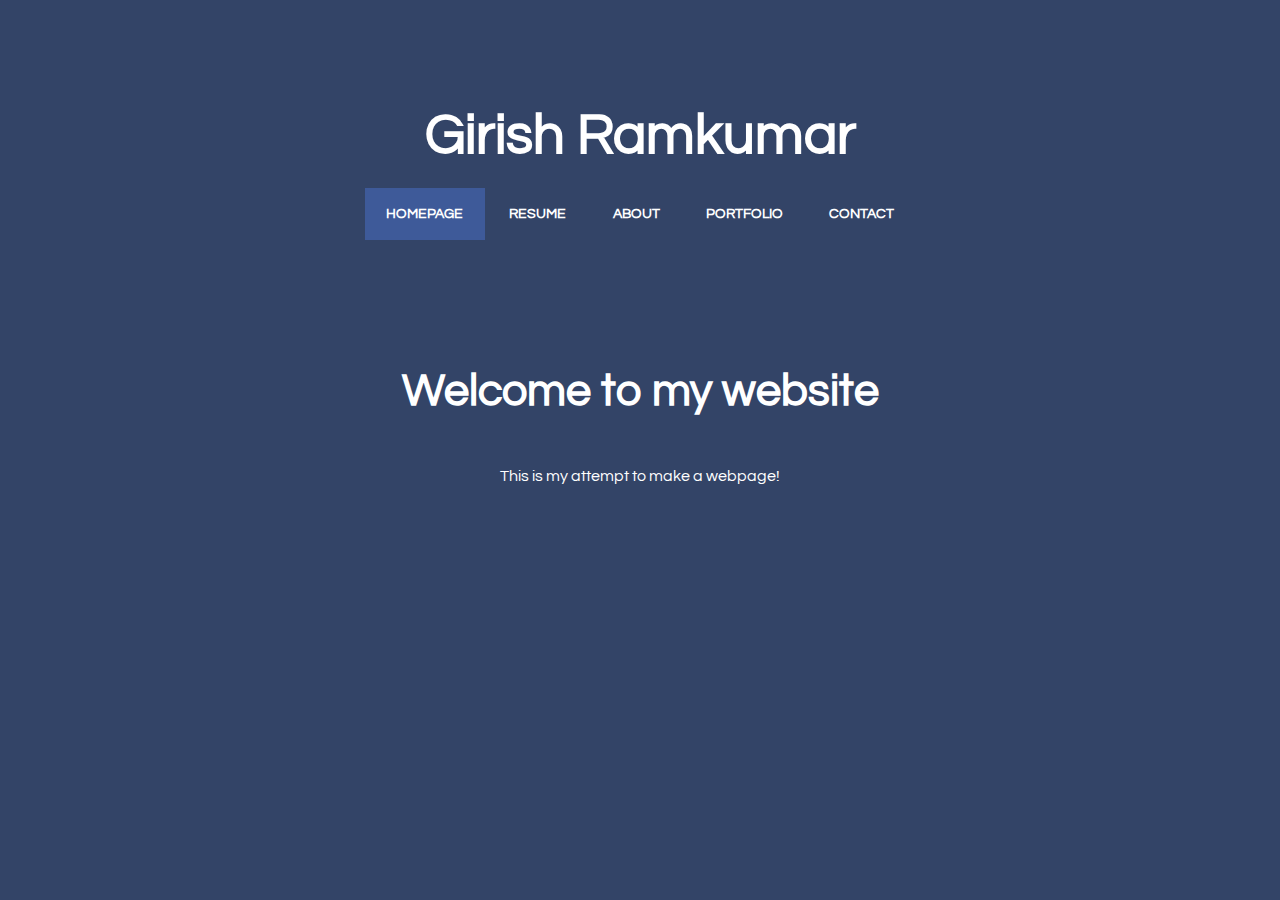
==== index.html @ 7a6a7b2a "Logo Resume" ====
<!DOCTYPE html PUBLIC "-//W3C//DTD XHTML 1.0 Strict//EN" "http://www.w3.org/TR/xhtml1/DTD/xhtml1-strict.dtd">

<html xmlns="http://www.w3.org/1999/xhtml">
<head>
<meta http-equiv="Content-Type" content="text/html; charset=utf-8" />
<title></title>
<meta name="keywords" content="" />
<meta name="description" content="" />
<link href="http://fonts.googleapis.com/css?family=Source+Sans+Pro:200,300,400,600,700,900|Quicksand:400,700|Questrial" rel="stylesheet" />
<link href="default.css" rel="stylesheet" type="text/css" media="all" />
<link href="fonts.css" rel="stylesheet" type="text/css" media="all" />

<!--[if IE 6]><link href="default_ie6.css" rel="stylesheet" type="text/css" /><![endif]-->

</head>
<body>
<div id="header-wrapper">
	<div id="header" class="container">
		<div id="logo">
			<h1><a href="index.html">Girish Ramkumar</a></h1>
			<div id="menu">
				<ul>
					<li class="active"><a href="index.html" accesskey="1" title="">Homepage</a></li>
					<li><a href="resume.html" accesskey="2" title="">Resume</a></li>
					<li><a href="about.html" accesskey="3" title="">About</a></li>
					<li><a href="portfolio.html" accesskey="4" title="">Portfolio</a></li>
					<li><a href="contact.html" accesskey="5" title="">Contact</a></li>
				</ul>
			</div>
		</div>
	</div>
</div>
<div id="page-wrapper">
	<div id="welcome" class="container">
		<div class="title">
			<h2>Welcome to my website</h2>
		</div>
		<p>This is my attempt to make a webpage!</p>
		<!--<img src="images/banner.jpg" class="image image-full" alt="" /> -->
	</div>
</div>
</body>
</html>
---- default.css ----
html, body
	{
		height: 100%;
	}
	
	body
	{
		margin: 0px;
		padding: 0px;
		background: #334467;
		font-family: 'Questrial', sans-serif;
		font-size: 12pt;
		color: #FFF;
	}
	
	
	h1, h2, h3
	{
		margin: 0;
		padding: 0;
		color: #FFF;
	}
	
	p, ol, ul
	{
		margin-top: 0;
	}
	
	ol, ul
	{
		padding: 0;
		list-style: none;
	}
	
	p
	{
		line-height: 180%;
	}
	
	strong
	{
	}
	
	a
	{
		color: #FFF;
	}
	
	a:hover
	{
		color: #FFF;
		text-decoration: none;
	}
	

	.container
	{
		margin: 0px auto;
		width: 1200px;
	}
	

/*********************************************************************************/
/* Form Style                                                                    */
/*********************************************************************************/

		form
		{
		}
		
			form label
			{
				display: block;
				text-align: left;
				margin-bottom: 0.5em;
			}
			
			form .submit
			{
				margin-top: 2em;
				line-height: 1.5em;
				font-size: 1.3em;
			}
		
			form input.text,
			form select,
			form textarea
			{
				position: relative;
				-webkit-appearance: none;
				display: block;
				border: 0;
				background: #fff;
				background: rgba(255,255,255,0.75);
				width: 100%;
				border-radius: 0.50em;
				margin: 1em 0em;
				padding: 1.50em 1em;
				box-shadow: inset 0 0.1em 0.1em 0 rgba(0,0,0,0.05);
				border: solid 1px rgba(0,0,0,0.15);
				-moz-transition: all 0.35s ease-in-out;
				-webkit-transition: all 0.35s ease-in-out;
				-o-transition: all 0.35s ease-in-out;
				-ms-transition: all 0.35s ease-in-out;
				transition: all 0.35s ease-in-out;
				font-size: 1em;
				outline: none;
			}

				form input.text:hover,
				form select:hover,
				form textarea:hover
				{
				}

				form input.text:focus,
				form select:focus,
				form textarea:focus
				{
					box-shadow: 0 0 2px 1px #E0E0E0;
					background: #FFF;
				}
				
				form textarea
				{
					min-height: 12em;
				}

				form .formerize-placeholder
				{
					color: #555 !important;
				}

				form ::-webkit-input-placeholder
				{
					color: #555 !important;
				}

				form :-moz-placeholder
				{
					color: #555 !important;
				}

				form ::-moz-placeholder
				{
					color: #555 !important;
				}

				form :-ms-input-placeholder
				{
					color: #555 !important;
				}

				form ::-moz-focus-inner
				{
					border: 0;
				}


/*********************************************************************************/
/* Image Style                                                                   */
/*********************************************************************************/

	.image
	{
		display: inline-block;
		border: 1px solid rgba(0,0,0,.1);
	}
	
	.image img
	{
		display: block;
		width: 100%;
	}
	
	.image-full
	{
		display: block;
		width: 100%;
		margin: 0 0 3em 0;
	}
	
	.image-left
	{
		float: left;
		margin: 0 2em 2em 0;
	}
	
	.image-centered
	{
		display: block;
		margin: 0 0 2em 0;
	}
	
	.image-centered img
	{
		margin: 0 auto;
		width: auto;
	}

/*********************************************************************************/
/* List Styles                                                                   */
/*********************************************************************************/

	ul.style1
	{
	}


/*********************************************************************************/
/* Social Icon Styles                                                            */
/*********************************************************************************/

	ul.contact
	{
		margin: 0;
		padding: 2em 0em 0em 0em;
		list-style: none;
	}
	
	ul.contact li
	{
		display: inline-block;
		padding: 0em 0.10em;
		font-size: 1em;
	}
	
	ul.contact li span
	{
		display: none;
		margin: 0;
		padding: 0;
	}
	
	ul.contact li a
	{
		color: #FFF;
	}
	
	ul.contact li a:before
	{
		display: inline-block;
		background: #3E5A99;
		width: 40px;
		height: 40px;
		line-height: 40px;
		text-align: center;
		color: rgba(255,255,255,.5);
	}
	

/*********************************************************************************/
/* Button Style                                                                  */
/*********************************************************************************/

	.button
	{
		display: inline-block;
		margin-top: 2em;
		padding: 0.8em 2em;
		background: #3E5A99;
		line-height: 1.8em;
		letter-spacing: 1px;
		text-decoration: none;
		font-size: 1em;
		color: #FFF;
	}
	
	.button:before
	{
		display: inline-block;
		background: #8DCB89;
		margin-right: 1em;
		width: 40px;
		height: 40px;
		line-height: 40px;
		border-radius: 20px;
		text-align: center;
		color: #272925;
	}
	
	.button-small
	{
	}
		
/*********************************************************************************/
/* Heading Titles                                                                */
/*********************************************************************************/

	.title
	{
		margin-bottom: 3em;
	}
	
	.title h2
	{
		font-size: 2.8em;
		color: #FFF;
	}
	
	.title .byline
	{
		font-size: 1.1em;
		color: rgba(255,255,255,.5);
	}

/*********************************************************************************/
/* Header                                                                        */
/*********************************************************************************/

	#header-wrapper
	{
		overflow: hidden;
		padding: 6em 0em 2em 0em;
	}

	#header
	{
		text-align: center;
	}

/*********************************************************************************/
/* Logo                                                                          */
/*********************************************************************************/

	#logo
	{
	}
	
	#logo h1
	{
		display: inline-block;
		margin-bottom: 0.20em;
		padding: 0.20em 0.9em;
		font-size: 3.5em;
	}
	
	#logo a
	{
		text-decoration: none;
		color: #FFF;
	}
	
	#logo span
	{
		padding-right: 0.5em;
		text-transform: uppercase;
		font-size: 0.90em;
		color: rgba(255,255,255,1);
	}

	#logo span a
	{
		color: rgba(255,255,255,0.8);
	}


/*********************************************************************************/
/* Logo Resume                                                                         */
/*********************************************************************************/

	#logo_resume
	{
	}
	
	#logo_resume h1
	{
		display: inline-block;
		margin-bottom: 0.20em;
		padding: 0.20em 0.9em;
		font-size: 3.5em;
	}
	
	#logo_resume a
	{
		text-decoration: none;
		color: hotpink;
	}
	
	#logo_resume span
	{
		padding-right: 0.5em;
		text-transform: uppercase;
		font-size: 0.90em;
		color: rgba(255,255,255,1);
	}

	#logo_resume span a
	{
		color: rgba(255,255,255,0.8);
	}	
	

/*********************************************************************************/
/* Menu_Home                                                                          */
/*********************************************************************************/

	#menu
	{
	}
	
	#menu ul
	{
		display: inline-block;
		padding: 0em 2em;
		text-align: center;
	}
	
	#menu li
	{
		display: inline-block;
	}
	
	#menu li a, #menu li span
	{
		display: inline-block;
		padding: 1.3em 1.5em;
		text-decoration: none;
		font-size: 0.90em;
		font-weight: 600;
		text-transform: uppercase;
		outline: 0;
		color: #FFF;
	}
	
	#menu li:hover a, #menu li.active a, #menu li.active span
	{
		background: #3E5A99;
	}
	
	#menu .current_page_item a
	{
		color: #FFF;
	}
	

/*********************************************************************************/
/* Menu_Resume                                                                       */
/*********************************************************************************/

	#Menu_Resume
	{
	}
	
	#Menu_Resume ul
	{
		display: inline-block;
		padding: 0em 2em;
		text-align: center;
	}
	
	#Menu_Resume li
	{
		display: inline-block;
	}
	
	#Menu_Resume li a, #Menu_Resume li span
	{
		display: inline-block;
		padding: 1.3em 1.5em;
		text-decoration: none;
		font-size: 0.90em;
		font-weight: 600;
		text-transform: uppercase;
		outline: 0;
		color: hotpink;
	}
	
	#Menu_Resume li:hover a, #Menu_Resume li.active a, #Menu_Resume li.active span
	{
		background: green;
	}
	
	#Menu_Resume .current_page_item a
	{
		color: #FFF;
	}
	

/*********************************************************************************/
/* Banner                                                                        */
/*********************************************************************************/

	#banner
	{
	}

/*********************************************************************************/
/* Wrapper                                                                       */
/*********************************************************************************/


	.wrapper
	{
		overflow: hidden;
		padding: 0em 0em 5em 0em;
	}

	#wrapper1
	{
		background: #FFF;
	}

	#wrapper2
	{
		overflow: hidden;
		padding: 5em 0em;
		text-align: center;
	}

	#wrapper3
	{
	}
	
	#wrapper4
	{
	}

/*********************************************************************************/
/* Welcome                                                                       */
/*********************************************************************************/

	#welcome
	{
		overflow: hidden;
		width: 1200px;
		padding: 2em 0px 0em 0px;
		text-align: center;
	}
	
	#welcome .content
	{
		padding: 0em 8em;
	}
	
		#welcome .image
		{
			display: block;
			padding-top: 3em;
			border: none;
		}

	#welcome .title h2
	{
		color: #FFF;
	}
	
	#welcome a,
	#welcome strong
	{
		color: #C6C2C4;
	}

/*********************************************************************************/
/* Page                                                                          */
/*********************************************************************************/

	#page-wrapper
	{
		overflow: hidden;
		padding: 3em 0em 0em 0em;
		text-align: center;
	}

	#page
	{
	}

/*********************************************************************************/
/* Content                                                                       */
/*********************************************************************************/

	#content
	{
		float: left;
		width: 700px;
		padding-right: 100px;
		border-right: 1px solid rgba(0,0,0,.1);
	}

/*********************************************************************************/
/* Sidebar                                                                       */
/*********************************************************************************/

	#sidebar
	{
		float: right;
		width: 350px;
	}

/*********************************************************************************/
/* Footer                                                                        */
/*********************************************************************************/

	#footer
	{
		text-align: center;
	}

	
	#footer .title span
	{
		color: rgba(255,255,255,0.4);
	}

/*********************************************************************************/
/* Copyright                                                                     */
/*********************************************************************************/

	#copyright
	{
		overflow: hidden;
		padding: 5em 0em;
		border-top: 1px solid rgba(255,255,255,0.08);
		text-align: center;
	}
	
	#copyright p
	{
		letter-spacing: 1px;
		font-size: 0.90em;
		color: rgba(255,255,255,0.6);
	}
	
	#copyright a
	{
		text-decoration: none;
		color: rgba(255,255,255,0.8);
	}

/*********************************************************************************/
/* Newsletter                                                                    */
/*********************************************************************************/

	#newsletter
	{
		overflow: hidden;
		padding: 8em 0em;
		background: #EDEDED;
		text-align: center;
	}
	
	#newsletter .title h2
	{
		color: rgba(0,0,0,0.8);
	}
	
	#newsletter .content
	{
		width: 600px;
		margin: 0px auto;
	}
	
/*********************************************************************************/
/* Portfolio                                                                     */
/*********************************************************************************/

	#portfolio
	{
	}
	
	#portfolio .box
	{
		text-align: center;
	}
	
	#portfolio h3
	{
		display: block;
		padding-bottom: 1em;
		font-size: 1em;
		color: rgba(255,255,255,1);
	}

	#portfolio .title
	{
		text-align: center;
	}

	#portfolio .title h2
	{
		color: rgba(0,0,0,0.8);
	}

	.column1,
	.column2,
	.column3,
	.column4
	{
		width: 282px;
	}
	
	.column1,
	.column2,
	.column3
	{
		float: left;
		margin-right: 24px;
	}
	
	.column4
	{
		float: right;
	}

/*********************************************************************************/
/* Three Columns                                                                 */
/*********************************************************************************/

	#three-column
	{
		overflow: hidden;
		text-align: center;
	}
	
	#three-column h2
	{
		margin: 1em 0em;
		font-size: 1.5em;
		font-weight: 700;
	}
	
	#three-column .icon
	{
		position: relative;
		display: block;
		margin: 0px auto 0.80em auto;
		background: none;
		line-height: 150px;
		font-size: 4em;
		width: 150px;
		height: 150px;
		border-radius: 100px;
		border: 6px solid #67128F;
		text-align: center;
		color: #FFF;
		
	}
		
	#three-column #tbox1,
	#three-column #tbox2,
	#three-column #tbox3
	{
		float: left;
		width: 320px;
		padding: 80px 40px 80px 40px;
	}
	
	#three-column .title
	{
		text-align: center;
	}
	
	#three-column .title h2
	{
		font-size: 1.60em;
	}
	
	#three-column .title .byline
	{
		padding-top: 0.50em;
		font-size: 0.90em;
		color: #858585;
	}

	#three-column .arrow-down
	{
		border-top-color: #292929;
	}
	
	
	ul.tools
	{
		margin: 0;
		padding: 0em 0em 0em 0em;
		list-style: none;
	}
	
	ul.tools li
	{
		display: inline-block;
		padding: 0em .2em;
		font-size: 4em;
	}
	
	ul.tools li span
	{
		display: none;
		margin: 0;
		padding: 0;
	}
	
	ul.tools li a
	{
		color: #FFF;
	}
	
	ul.tools li a:before
	{
		display: inline-block;
		background: #1ABC9C;
		width: 120px;
		height: 120px;
		border-radius: 50%;
		line-height: 120px;
		text-align: center;
		color: #FFFFFF;
	}
---- fonts.css ----
@charset 'UTF-8';

@font-face
{
	font-family: 'FontAwesome';
	src: url('fonts/fontawesome-webfont.eot?v=3.0.1');
	src: url('fonts/fontawesome-webfont.eot?#iefix&v=3.0.1') format('embedded-opentype'),
	     url('fonts/fontawesome-webfont.woff?v=3.0.1') format('woff'),
	     url('fonts/fontawesome-webfont.ttf?v=3.0.1') format('truetype'),
	     url('fonts/fontawesome-webfont.svg#FontAwesome') format('svg');
	font-weight: normal;
	font-style: normal;
}

@font-face
{
	font-family: 'Font-Awesome-Social';
	src: url('fonts/fontawesome-social-webfont.eot');
	src: url('fonts/fontawesome-social-webfont.eot?#iefix') format('embedded-opentype'),
	     url('fonts/fontawesome-social-webfont.woff') format('woff'),
		 url('fonts/fontawesome-social-webfont.ttf') format('truetype'),
		 url('fonts/fontawesome-social-webfont.svg#Font-Awesome-More') format('svg');
	font-weight: normal;
	font-style: normal;
}

/*********************************************************************************/
/* Icons                                                                         */
/*********************************************************************************/

	/*
		Powered by:
		
		Font Awesome (http://fortawesome.github.com/Font-Awesome/)
		Font Awesome More (http://gregoryloucas.github.com/Font-Awesome-More/)
	*/

	.icon
	{
		text-decoration: none;
	}

		.icon:before
		{
			font-size: 1.25em;
			text-decoration: none;
			font-family: FontAwesome;
			font-weight: normal;
			font-style: normal;
			-webkit-text-rendering: optimizeLegibility;
			-moz-text-rendering: optimizeLegibility;
			-ms-text-rendering: optimizeLegibility;
			-o-text-rendering: optimizeLegibility;
			text-rendering: optimizeLegibility;
			-webkit-font-smoothing: antialiased;
			-moz-font-smoothing: antialiased;
			-ms-font-smoothing: antialiased;
			-o-font-smoothing: antialiased;
			font-smoothing: antialiased;
			-webkit-font-feature-settings: "liga" 1, "dlig" 1;
			-moz-font-feature-settings: "liga=1, dlig=1";
			-ms-font-feature-settings: "liga" 1, "dlig" 1;
			-o-font-feature-settings: "liga" 1, "dlig" 1;
			font-feature-settings: "liga" 1, "dlig" 1;
		}

		.icon-glass:before                { content: "\f000"; }
		.icon-music:before                { content: "\f001"; }
		.icon-search:before               { content: "\f002"; }
		.icon-envelope:before             { content: "\f003"; }
		.icon-heart:before                { content: "\f004"; }
		.icon-star:before                 { content: "\f005"; }
		.icon-star-empty:before           { content: "\f006"; }
		.icon-user:before                 { content: "\f007"; }
		.icon-film:before                 { content: "\f008"; }
		.icon-th-large:before             { content: "\f009"; }
		.icon-th:before                   { content: "\f00a"; }
		.icon-th-list:before              { content: "\f00b"; }
		.icon-ok:before                   { content: "\f00c"; }
		.icon-remove:before               { content: "\f00d"; }
		.icon-zoom-in:before              { content: "\f00e"; }

		.icon-zoom-out:before             { content: "\f010"; }
		.icon-off:before                  { content: "\f011"; }
		.icon-signal:before               { content: "\f012"; }
		.icon-cog:before                  { content: "\f013"; }
		.icon-trash:before                { content: "\f014"; }
		.icon-home:before                 { content: "\f015"; }
		.icon-file:before                 { content: "\f016"; }
		.icon-time:before                 { content: "\f017"; }
		.icon-road:before                 { content: "\f018"; }
		.icon-download-alt:before         { content: "\f019"; }
		.icon-download:before             { content: "\f01a"; }
		.icon-upload:before               { content: "\f01b"; }
		.icon-inbox:before                { content: "\f01c"; }
		.icon-play-circle:before          { content: "\f01d"; }
		.icon-repeat:before               { content: "\f01e"; }

		/* \f020 doesn't work in Safari. all shifted one down */
		.icon-refresh:before              { content: "\f021"; }
		.icon-list-alt:before             { content: "\f022"; }
		.icon-lock:before                 { content: "\f023"; }
		.icon-flag:before                 { content: "\f024"; }
		.icon-headphones:before           { content: "\f025"; }
		.icon-volume-off:before           { content: "\f026"; }
		.icon-volume-down:before          { content: "\f027"; }
		.icon-volume-up:before            { content: "\f028"; }
		.icon-qrcode:before               { content: "\f029"; }
		.icon-barcode:before              { content: "\f02a"; }
		.icon-tag:before                  { content: "\f02b"; }
		.icon-tags:before                 { content: "\f02c"; }
		.icon-book:before                 { content: "\f02d"; }
		.icon-bookmark:before             { content: "\f02e"; }
		.icon-print:before                { content: "\f02f"; }

		.icon-camera:before               { content: "\f030"; }
		.icon-font:before                 { content: "\f031"; }
		.icon-bold:before                 { content: "\f032"; }
		.icon-italic:before               { content: "\f033"; }
		.icon-text-height:before          { content: "\f034"; }
		.icon-text-width:before           { content: "\f035"; }
		.icon-align-left:before           { content: "\f036"; }
		.icon-align-center:before         { content: "\f037"; }
		.icon-align-right:before          { content: "\f038"; }
		.icon-align-justify:before        { content: "\f039"; }
		.icon-list:before                 { content: "\f03a"; }
		.icon-indent-left:before          { content: "\f03b"; }
		.icon-indent-right:before         { content: "\f03c"; }
		.icon-facetime-video:before       { content: "\f03d"; }
		.icon-picture:before              { content: "\f03e"; }

		.icon-pencil:before               { content: "\f040"; }
		.icon-map-marker:before           { content: "\f041"; }
		.icon-adjust:before               { content: "\f042"; }
		.icon-tint:before                 { content: "\f043"; }
		.icon-edit:before                 { content: "\f044"; }
		.icon-share:before                { content: "\f045"; }
		.icon-check:before                { content: "\f046"; }
		.icon-move:before                 { content: "\f047"; }
		.icon-step-backward:before        { content: "\f048"; }
		.icon-fast-backward:before        { content: "\f049"; }
		.icon-backward:before             { content: "\f04a"; }
		.icon-play:before                 { content: "\f04b"; }
		.icon-pause:before                { content: "\f04c"; }
		.icon-stop:before                 { content: "\f04d"; }
		.icon-forward:before              { content: "\f04e"; }

		.icon-fast-forward:before         { content: "\f050"; }
		.icon-step-forward:before         { content: "\f051"; }
		.icon-eject:before                { content: "\f052"; }
		.icon-chevron-left:before         { content: "\f053"; }
		.icon-chevron-right:before        { content: "\f054"; }
		.icon-plus-sign:before            { content: "\f055"; }
		.icon-minus-sign:before           { content: "\f056"; }
		.icon-remove-sign:before          { content: "\f057"; }
		.icon-ok-sign:before              { content: "\f058"; }
		.icon-question-sign:before        { content: "\f059"; }
		.icon-info-sign:before            { content: "\f05a"; }
		.icon-screenshot:before           { content: "\f05b"; }
		.icon-remove-circle:before        { content: "\f05c"; }
		.icon-ok-circle:before            { content: "\f05d"; }
		.icon-ban-circle:before           { content: "\f05e"; }

		.icon-arrow-left:before           { content: "\f060"; }
		.icon-arrow-right:before          { content: "\f061"; }
		.icon-arrow-up:before             { content: "\f062"; }
		.icon-arrow-down:before           { content: "\f063"; }
		.icon-share-alt:before            { content: "\f064"; }
		.icon-resize-full:before          { content: "\f065"; }
		.icon-resize-small:before         { content: "\f066"; }
		.icon-plus:before                 { content: "\f067"; }
		.icon-minus:before                { content: "\f068"; }
		.icon-asterisk:before             { content: "\f069"; }
		.icon-exclamation-sign:before     { content: "\f06a"; }
		.icon-gift:before                 { content: "\f06b"; }
		.icon-leaf:before                 { content: "\f06c"; }
		.icon-fire:before                 { content: "\f06d"; }
		.icon-eye-open:before             { content: "\f06e"; }

		.icon-eye-close:before            { content: "\f070"; }
		.icon-warning-sign:before         { content: "\f071"; }
		.icon-plane:before                { content: "\f072"; }
		.icon-calendar:before             { content: "\f073"; }
		.icon-random:before               { content: "\f074"; }
		.icon-comment:before              { content: "\f075"; }
		.icon-magnet:before               { content: "\f076"; }
		.icon-chevron-up:before           { content: "\f077"; }
		.icon-chevron-down:before         { content: "\f078"; }
		.icon-retweet:before              { content: "\f079"; }
		.icon-shopping-cart:before        { content: "\f07a"; }
		.icon-folder-close:before         { content: "\f07b"; }
		.icon-folder-open:before          { content: "\f07c"; }
		.icon-resize-vertical:before      { content: "\f07d"; }
		.icon-resize-horizontal:before    { content: "\f07e"; }

		.icon-bar-chart:before            { content: "\f080"; }
		.icon-twitter-sign:before         { content: "\f081"; }
		.icon-facebook-sign:before        { content: "\f082"; }
		.icon-camera-retro:before         { content: "\f083"; }
		.icon-key:before                  { content: "\f084"; }
		.icon-cogs:before                 { content: "\f085"; }
		.icon-comments:before             { content: "\f086"; }
		.icon-thumbs-up:before            { content: "\f087"; }
		.icon-thumbs-down:before          { content: "\f088"; }
		.icon-star-half:before            { content: "\f089"; }
		.icon-heart-empty:before          { content: "\f08a"; }
		.icon-signout:before              { content: "\f08b"; }
		.icon-linkedin-sign:before        { content: "\f08c"; }
		.icon-pushpin:before              { content: "\f08d"; }
		.icon-external-link:before        { content: "\f08e"; }

		.icon-signin:before               { content: "\f090"; }
		.icon-trophy:before               { content: "\f091"; }
		.icon-github-sign:before          { content: "\f092"; }
		.icon-upload-alt:before           { content: "\f093"; }
		.icon-lemon:before                { content: "\f094"; }
		.icon-phone:before                { content: "\f095"; }
		.icon-check-empty:before          { content: "\f096"; }
		.icon-bookmark-empty:before       { content: "\f097"; }
		.icon-phone-sign:before           { content: "\f098"; }
		.icon-twitter:before              { content: "\f099"; }
		.icon-facebook:before             { content: "\f09a"; }
		.icon-github:before               { content: "\f09b"; }
		.icon-unlock:before               { content: "\f09c"; }
		.icon-credit-card:before          { content: "\f09d"; }
		.icon-rss:before                  { content: "\f09e"; }

		.icon-hdd:before                  { content: "\f0a0"; }
		.icon-bullhorn:before             { content: "\f0a1"; }
		.icon-bell:before                 { content: "\f0a2"; }
		.icon-certificate:before          { content: "\f0a3"; }
		.icon-hand-right:before           { content: "\f0a4"; }
		.icon-hand-left:before            { content: "\f0a5"; }
		.icon-hand-up:before              { content: "\f0a6"; }
		.icon-hand-down:before            { content: "\f0a7"; }
		.icon-circle-arrow-left:before    { content: "\f0a8"; }
		.icon-circle-arrow-right:before   { content: "\f0a9"; }
		.icon-circle-arrow-up:before      { content: "\f0aa"; }
		.icon-circle-arrow-down:before    { content: "\f0ab"; }
		.icon-globe:before                { content: "\f0ac"; }
		.icon-wrench:before               { content: "\f0ad"; }
		.icon-tasks:before                { content: "\f0ae"; }

		.icon-filter:before               { content: "\f0b0"; }
		.icon-briefcase:before            { content: "\f0b1"; }
		.icon-fullscreen:before           { content: "\f0b2"; }

		.icon-group:before                { content: "\f0c0"; }
		.icon-link:before                 { content: "\f0c1"; }
		.icon-cloud:before                { content: "\f0c2"; }
		.icon-beaker:before               { content: "\f0c3"; }
		.icon-cut:before                  { content: "\f0c4"; }
		.icon-copy:before                 { content: "\f0c5"; }
		.icon-paper-clip:before           { content: "\f0c6"; }
		.icon-save:before                 { content: "\f0c7"; }
		.icon-sign-blank:before           { content: "\f0c8"; }
		.icon-reorder:before              { content: "\f0c9"; }
		.icon-list-ul:before              { content: "\f0ca"; }
		.icon-list-ol:before              { content: "\f0cb"; }
		.icon-strikethrough:before        { content: "\f0cc"; }
		.icon-underline:before            { content: "\f0cd"; }
		.icon-table:before                { content: "\f0ce"; }

		.icon-magic:before                { content: "\f0d0"; }
		.icon-truck:before                { content: "\f0d1"; }
		.icon-pinterest:before            { content: "\f0d2"; }
		.icon-pinterest-sign:before       { content: "\f0d3"; }
		.icon-google-plus-sign:before     { content: "\f0d4"; }
		.icon-google-plus:before          { content: "\f0d5"; }
		.icon-money:before                { content: "\f0d6"; }
		.icon-caret-down:before           { content: "\f0d7"; }
		.icon-caret-up:before             { content: "\f0d8"; }
		.icon-caret-left:before           { content: "\f0d9"; }
		.icon-caret-right:before          { content: "\f0da"; }
		.icon-columns:before              { content: "\f0db"; }
		.icon-sort:before                 { content: "\f0dc"; }
		.icon-sort-down:before            { content: "\f0dd"; }
		.icon-sort-up:before              { content: "\f0de"; }

		.icon-envelope-alt:before         { content: "\f0e0"; }
		.icon-linkedin:before             { content: "\f0e1"; }
		.icon-undo:before                 { content: "\f0e2"; }
		.icon-legal:before                { content: "\f0e3"; }
		.icon-dashboard:before            { content: "\f0e4"; }
		.icon-comment-alt:before          { content: "\f0e5"; }
		.icon-comments-alt:before         { content: "\f0e6"; }
		.icon-bolt:before                 { content: "\f0e7"; }
		.icon-sitemap:before              { content: "\f0e8"; }
		.icon-umbrella:before             { content: "\f0e9"; }
		.icon-paste:before                { content: "\f0ea"; }
		.icon-lightbulb:before            { content: "\f0eb"; }
		.icon-exchange:before             { content: "\f0ec"; }
		.icon-cloud-download:before       { content: "\f0ed"; }
		.icon-cloud-upload:before         { content: "\f0ee"; }

		.icon-user-md:before              { content: "\f0f0"; }
		.icon-stethoscope:before          { content: "\f0f1"; }
		.icon-suitcase:before             { content: "\f0f2"; }
		.icon-bell-alt:before             { content: "\f0f3"; }
		.icon-coffee:before               { content: "\f0f4"; }
		.icon-food:before                 { content: "\f0f5"; }
		.icon-file-alt:before             { content: "\f0f6"; }
		.icon-building:before             { content: "\f0f7"; }
		.icon-hospital:before             { content: "\f0f8"; }
		.icon-ambulance:before            { content: "\f0f9"; }
		.icon-medkit:before               { content: "\f0fa"; }
		.icon-fighter-jet:before          { content: "\f0fb"; }
		.icon-beer:before                 { content: "\f0fc"; }
		.icon-h-sign:before               { content: "\f0fd"; }
		.icon-plus-sign-alt:before        { content: "\f0fe"; }

		.icon-double-angle-left:before    { content: "\f100"; }
		.icon-double-angle-right:before   { content: "\f101"; }
		.icon-double-angle-up:before      { content: "\f102"; }
		.icon-double-angle-down:before    { content: "\f103"; }
		.icon-angle-left:before           { content: "\f104"; }
		.icon-angle-right:before          { content: "\f105"; }
		.icon-angle-up:before             { content: "\f106"; }
		.icon-angle-down:before           { content: "\f107"; }
		.icon-desktop:before              { content: "\f108"; }
		.icon-laptop:before               { content: "\f109"; }
		.icon-tablet:before               { content: "\f10a"; }
		.icon-mobile-phone:before         { content: "\f10b"; }
		.icon-circle-blank:before         { content: "\f10c"; }
		.icon-quote-left:before           { content: "\f10d"; }
		.icon-quote-right:before          { content: "\f10e"; }

		.icon-spinner:before              { content: "\f110"; }
		.icon-circle:before               { content: "\f111"; }
		.icon-reply:before                { content: "\f112"; }
		.icon-github-alt:before           { content: "\f113"; }
		.icon-folder-close-alt:before     { content: "\f114"; }
		.icon-folder-open-alt:before      { content: "\f115"; }

		.icon-blogger-sign:before,.icon-blogger:before,.icon-delicious:before,.icon-dribbble-sign:before,.icon-dribbble:before,.icon-dropbox:before,.icon-drupal:before,.icon-evernote-sign:before,.icon-evernote:before,.icon-flickr-sign:before,.icon-flickr:before,.icon-forrst-sign:before,.icon-forrst:before,.icon-foursquare-sign:before,.icon-foursquare:before,.icon-git-fork:before,.icon-hacker-news:before,.icon-instagram:before,.icon-lastfm-sign:before,.icon-lastfm:before,.icon-paypal:before,.icon-picasa-sign:before,.icon-picasa:before,.icon-reddit:before,.icon-share-this-sign:before,.icon-share-this:before,.icon-skype:before,.icon-soundcloud:before,.icon-spotify:before,.icon-stack-overflow:before,.icon-tumblr-sign:before,.icon-tumblr:before,.icon-vimeo-sign:before,.icon-vimeo:before,.icon-wordpress-sign:before,.icon-wordpress:before,.icon-yelp-sign:before,.icon-yelp:before,.icon-youtube-sign:before,.icon-youtube:before              {font-family:'Font-Awesome-Social'; }

		.icon-dropbox:before              { content: "\f300"; }
		.icon-drupal:before               { content: "\f301"; }
		.icon-git-fork:before             { content: "\f302"; }
		.icon-instagram:before            { content: "\f303"; }
		.icon-share-this-sign:before      { content: "\f304"; }
		.icon-share-this:before           { content: "\f305"; }
		.icon-foursquare-sign:before      { content: "\f306"; }
		.icon-foursquare:before           { content: "\f307"; }
		.icon-hacker-news:before          { content: "\f308"; }
		.icon-skype:before                { content: "\f309"; }
		.icon-spotify:before              { content: "\f30a"; }
		.icon-soundcloud:before           { content: "\f30b"; }
		.icon-paypal:before               { content: "\f30c"; }
		.icon-youtube-sign:before         { content: "\f30d"; }
		.icon-youtube:before              { content: "\f30e"; }
		.icon-reddit:before               { content: "\f30f"; }
		.icon-blogger-sign:before         { content: "\f310"; }
		.icon-blogger:before              { content: "\f311"; }
		.icon-dribbble-sign:before        { content: "\f312"; }
		.icon-dribbble:before             { content: "\f313"; }
		.icon-evernote-sign:before        { content: "\f314"; }
		.icon-evernote:before             { content: "\f315"; }
		.icon-flickr-sign:before          { content: "\f316"; }
		.icon-flickr:before               { content: "\f317"; }
		.icon-forrst-sign:before          { content: "\f318"; }
		.icon-forrst:before               { content: "\f319"; }
		.icon-delicious:before            { content: "\f31a"; }
		.icon-lastfm-sign:before          { content: "\f31b"; }
		.icon-lastfm:before               { content: "\f31c"; }
		.icon-picasa-sign:before          { content: "\f31d"; }
		.icon-picasa:before               { content: "\f31e"; }
		.icon-stack-overflow:before       { content: "\f320"; }
		.icon-tumblr-sign:before          { content: "\f321"; }
		.icon-tumblr:before               { content: "\f322"; }
		.icon-vimeo-sign:before           { content: "\f323"; }
		.icon-vimeo:before                { content: "\f324"; }
		.icon-wordpress-sign:before       { content: "\f325"; }
		.icon-wordpress:before            { content: "\f326"; }
		.icon-yelp-sign:before            { content: "\f327"; }
		.icon-yelp:before                 { content: "\f328"; }
		.icon-cloud-upload:before		  { content: "\f0ee"; }
		.icon-cloud-download:before		  { content: "\f0ed"; }
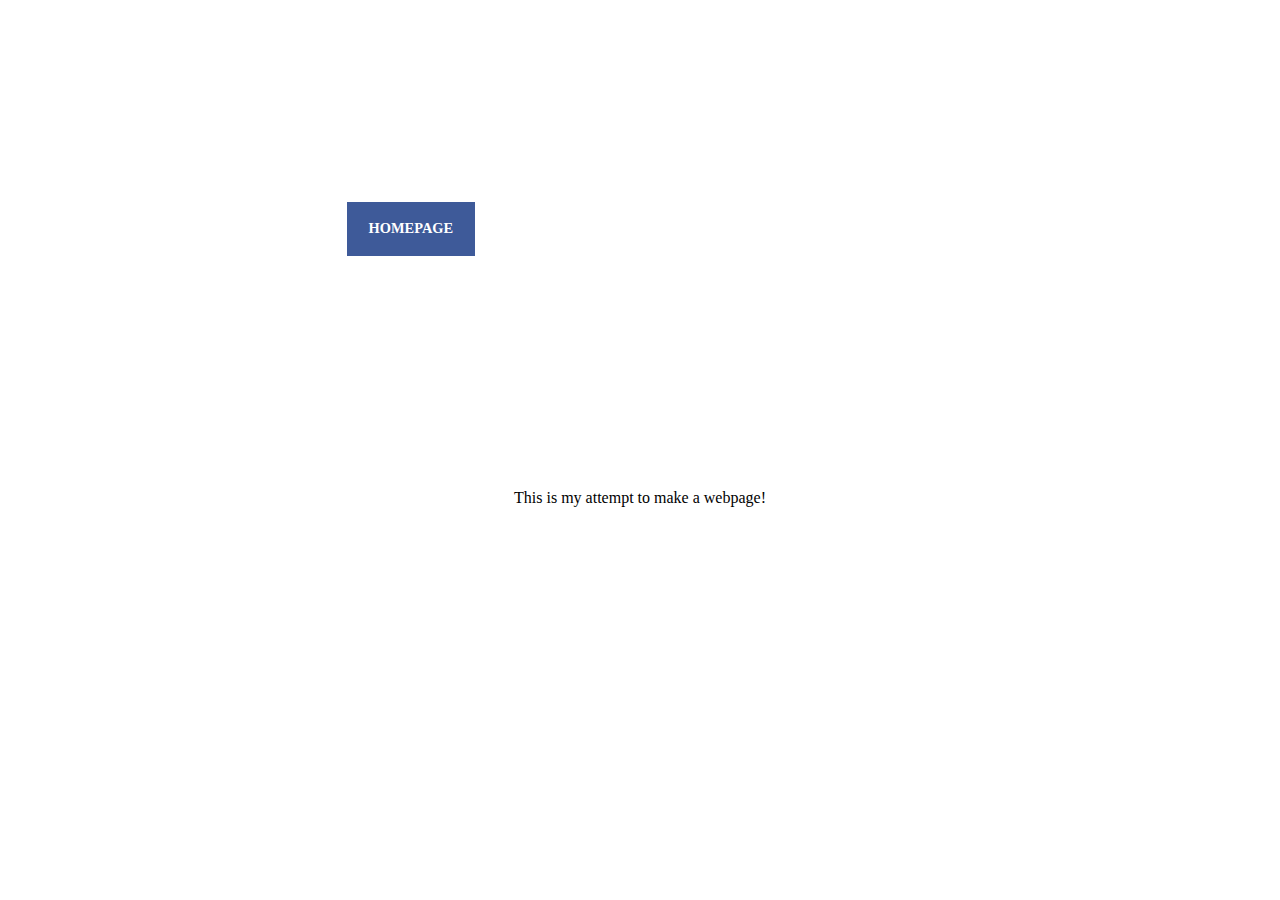
==== commit f2c00156: "BG Color" ====
--- a/index.html
+++ b/index.html
@@ -13,7 +13,7 @@
 <!--[if IE 6]><link href="default_ie6.css" rel="stylesheet" type="text/css" /><![endif]-->
 
 </head>
-<body>
+<body id = "index.html">
 <div id="header-wrapper">
 	<div id="header" class="container">
 		<div id="logo">
--- a/default.css
+++ b/default.css
@@ -1,16 +1,19 @@
-	html, body
+	html, body,
 	{
 		height: 100%;
 	}
 	
 	body
 	{
-		margin: 0px;
-		padding: 0px;
-		background: #334467;
-		font-family: 'Questrial', sans-serif;
-		font-size: 12pt;
-		color: #FFF;
+		index.html
+		{
+			margin: 0px;
+			padding: 0px;
+			background: #334467;
+			font-family: 'Questrial', sans-serif;
+			font-size: 12pt;
+			color: #FFF;
+		}
 	}
 	
 	
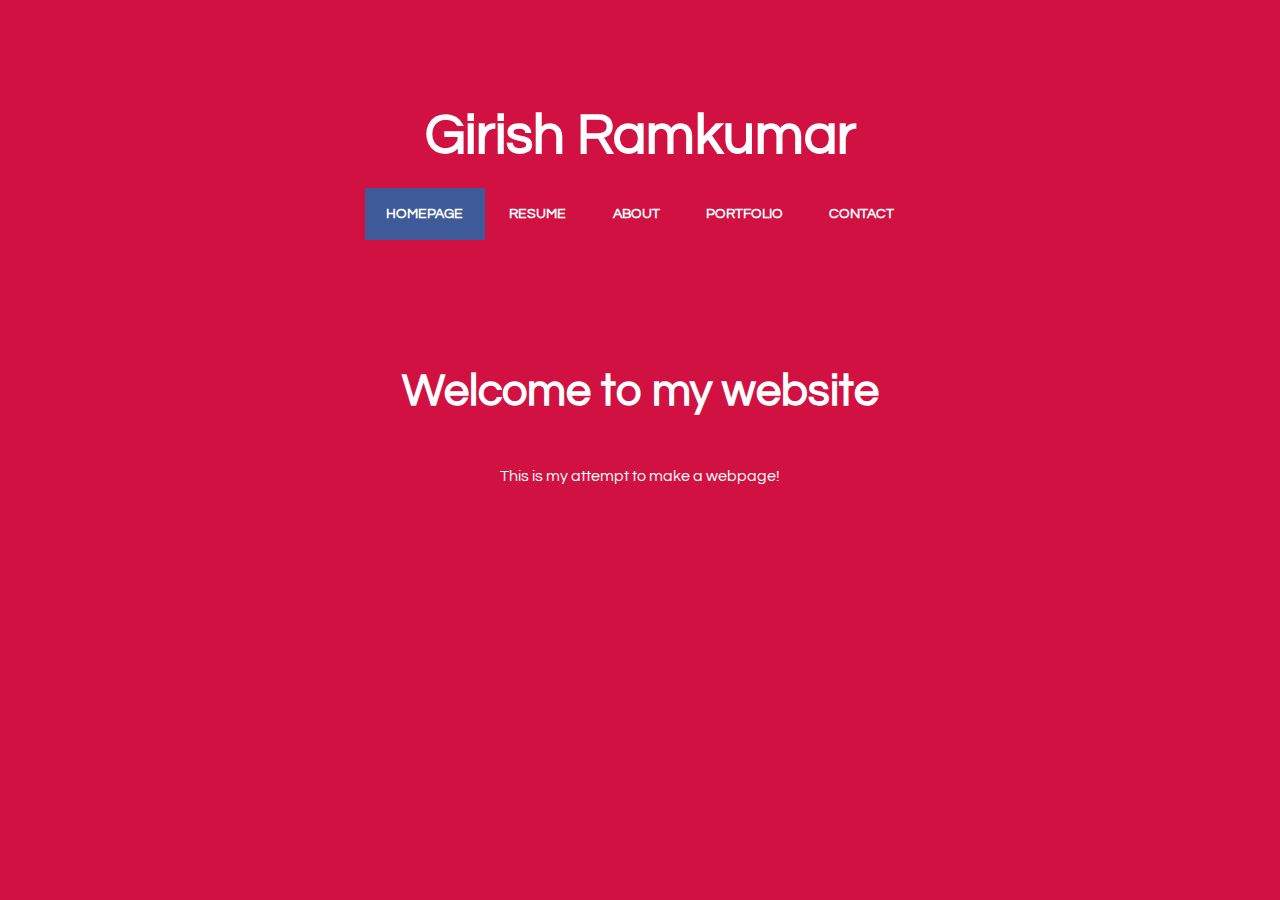
==== commit 5ddbb27a: "Bug" ====
--- a/index.html
+++ b/index.html
@@ -13,7 +13,7 @@
 <!--[if IE 6]><link href="default_ie6.css" rel="stylesheet" type="text/css" /><![endif]-->
 
 </head>
-<body id = "index.html">
+<body id = "index">
 <div id="header-wrapper">
 	<div id="header" class="container">
 		<div id="logo">
--- a/default.css
+++ b/default.css
@@ -1,19 +1,57 @@
-	html, body,
+	html, body
 	{
 		height: 100%;
 	}
 	
-	body
-	{
-		index.html
-		{
-			margin: 0px;
-			padding: 0px;
-			background: #334467;
-			font-family: 'Questrial', sans-serif;
-			font-size: 12pt;
-			color: #FFF;
-		}
+
+	#index
+	{
+		margin: 0px;
+		padding: 0px;
+		background: #d11141;
+		font-family: 'Questrial', sans-serif;
+		font-size: 12pt;
+		color: #FFF;
+	}
+
+	#resume
+	{
+		margin: 0px;
+		padding: 0px;
+		background: #FFF;
+		font-family: 'Questrial', sans-serif;
+		font-size: 12pt;
+		color: #000;
+	}
+
+	#about
+	{
+		margin: 0px;
+		padding: 0px;
+		background: #334467;
+		font-family: 'Questrial', sans-serif;
+		font-size: 12pt;
+		color: #FFF;
+	}
+
+	#portfolio
+	{
+		margin: 0px;
+		padding: 0px;
+		background: #334467;
+		font-family: 'Questrial', sans-serif;
+		font-size: 12pt;
+		color: #FFF;
+	}
+
+	#contact
+	{
+		margin: 0px;
+		padding: 0px;
+		background: #334467;
+		font-family: 'Questrial', sans-serif;
+		font-size: 12pt;
+		color: #FFF;
 	}
 	
 	
@@ -377,7 +415,7 @@
 	#logo_resume a
 	{
 		text-decoration: none;
-		color: hotpink;
+		color: 000;
 	}
 	
 	#logo_resume span
@@ -466,7 +504,7 @@
 		font-weight: 600;
 		text-transform: uppercase;
 		outline: 0;
-		color: hotpink;
+		color: #000;
 	}
 	
 	#Menu_Resume li:hover a, #Menu_Resume li.active a, #Menu_Resume li.active span
@@ -476,7 +514,7 @@
 	
 	#Menu_Resume .current_page_item a
 	{
-		color: #FFF;
+		color: #000;
 	}
 	
 
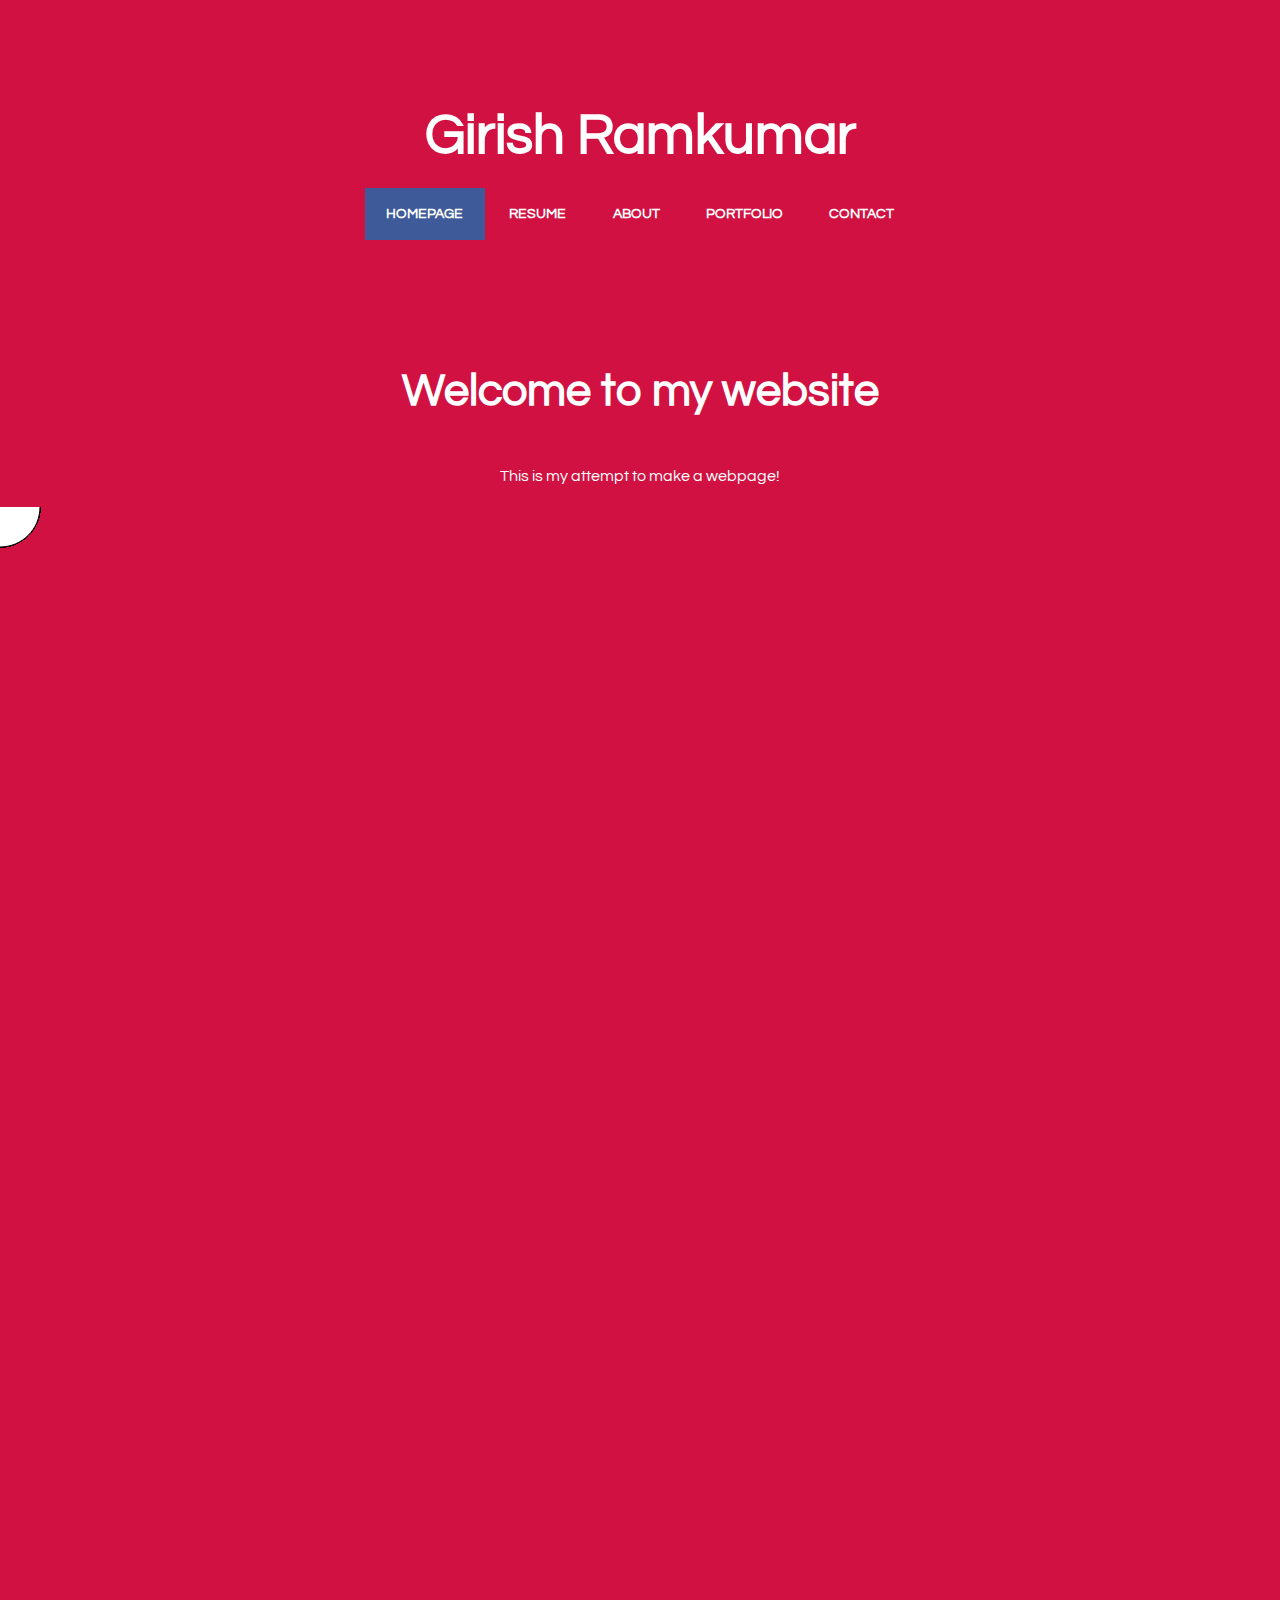
==== commit d6aa3c94: "Adding JS Funk" ====
--- a/index.html
+++ b/index.html
@@ -1,4 +1,7 @@
 <!DOCTYPE html PUBLIC "-//W3C//DTD XHTML 1.0 Strict//EN" "http://www.w3.org/TR/xhtml1/DTD/xhtml1-strict.dtd">
+
+<script language="javascript" type="text/javascript" src="p5.js"></script>
+<script language="javascript" type="text/javascript" src="sketch.js"></script>
 
 <html xmlns="http://www.w3.org/1999/xhtml">
 <head>
--- a/default.css
+++ b/default.css
@@ -1,3 +1,5 @@
+	@import "compass/css3";
+
 	html, body
 	{
 		height: 100%;
@@ -31,17 +33,17 @@
 		background: #334467;
 		font-family: 'Questrial', sans-serif;
 		font-size: 12pt;
-		color: #FFF;
+		color: #ffc425;
 	}
 
 	#portfolio
 	{
 		margin: 0px;
 		padding: 0px;
-		background: #334467;
+		background: #f37735;
 		font-family: 'Questrial', sans-serif;
 		font-size: 12pt;
-		color: #FFF;
+		color: green;
 	}
 
 	#contact
@@ -230,12 +232,12 @@
 	.image-centered
 	{
 		display: block;
-		margin: 0 0 2em 0;
+		margin: auto;
 	}
 	
 	.image-centered img
 	{
-		margin: 0 auto;
+		margin: auto;
 		width: auto;
 	}
 
@@ -395,16 +397,15 @@
 		color: rgba(255,255,255,0.8);
 	}
 
-
-/*********************************************************************************/
-/* Logo Resume                                                                         */
-/*********************************************************************************/
-
-	#logo_resume
-	{
-	}
-	
-	#logo_resume h1
+/*********************************************************************************/
+/* Logo_Portfolio                                                                          */
+/*********************************************************************************/
+
+	#logo_portfolio
+	{
+	}
+	
+	#logo_portfolio h1
 	{
 		display: inline-block;
 		margin-bottom: 0.20em;
@@ -412,10 +413,81 @@
 		font-size: 3.5em;
 	}
 	
+	#logo_portfolio a
+	{
+		text-decoration: none;
+		color: green;
+	}
+	
+	#logo_portfolio span
+	{
+		padding-right: 0.5em;
+		text-transform: uppercase;
+		font-size: 0.90em;
+		color: rgba(255,255,255,1);
+	}
+
+	#logo_portfolio span a
+	{
+		color: rgba(255,255,255,0.8);
+	}
+
+/*********************************************************************************/
+/* Logo_About                                                                          */
+/*********************************************************************************/
+
+	#logo_about
+	{
+	}
+	
+	#logo_about h1
+	{
+		display: inline-block;
+		margin-bottom: 0.20em;
+		padding: 0.20em 0.9em;
+		font-size: 3.5em;
+	}
+	
+	#logo_about a
+	{
+		text-decoration: none;
+		color: #ffc425;
+	}
+	
+	#logo_about span
+	{
+		padding-right: 0.5em;
+		text-transform: uppercase;
+		font-size: 0.90em;
+		color: rgba(255,255,255,1);
+	}
+
+	#logo_about span a
+	{
+		color: rgba(255,255,255,0.8);
+	}
+
+
+/*********************************************************************************/
+/* Logo Resume                                                                         */
+/*********************************************************************************/
+
+	#logo_resume
+	{
+	}
+	
+	#logo_resume h1
+	{
+		display: inline-block;
+		margin-bottom: 0.20em;
+		padding: 0.20em 0.9em;
+		font-size: 3.5em;
+	}
+	
 	#logo_resume a
 	{
 		text-decoration: none;
-		color: 000;
+		color: #000;
 	}
 	
 	#logo_resume span
@@ -473,7 +545,90 @@
 	{
 		color: #FFF;
 	}
-	
+
+/*********************************************************************************/
+/* Menu_Portfolio                                                                          */
+/*********************************************************************************/
+
+	#menu_portfolio
+	{
+	}
+	
+	#menu_portfolio ul
+	{
+		display: inline-block;
+		padding: 0em 2em;
+		text-align: center;
+	}
+	
+	#menu_portfolio li
+	{
+		display: inline-block;
+	}
+	
+	#menu_portfolio li a, #menu_portfolio li span
+	{
+		display: inline-block;
+		padding: 1.3em 1.5em;
+		text-decoration: none;
+		font-size: 0.90em;
+		font-weight: 600;
+		text-transform: uppercase;
+		outline: 0;
+		color: green;
+	}
+	
+	#menu_portfolio li:hover a, #menu_portfolio li.active a, #menu_portfolio li.active span
+	{
+		background: #3E5A99;
+	}
+	
+	#menu_portfolio .current_page_item a
+	{
+		color: green;
+	}
+
+/*********************************************************************************/
+/* Menu_Home About                                                                          */
+/*********************************************************************************/
+
+	#menu_about
+	{
+	}
+	
+	#menu_about ul
+	{
+		display: inline-block;
+		padding: 0em 2em;
+		text-align: center;
+	}
+	
+	#menu_about li
+	{
+		display: inline-block;
+	}
+	
+	#menu_about li a, #menu_about li span
+	{
+		display: inline-block;
+		padding: 1.3em 1.5em;
+		text-decoration: none;
+		font-size: 0.90em;
+		font-weight: 600;
+		text-transform: uppercase;
+		outline: 0;
+		color: #ffc425;
+	}
+	
+	#menu_about li:hover a, #menu_about li.active a, #menu_about li.active span
+	{
+		background: #FFF;
+	}
+	
+	#menu_about .current_page_item a
+	{
+		color: #ffc425;
+	}	
 
 /*********************************************************************************/
 /* Menu_Resume                                                                       */
@@ -589,7 +744,7 @@
 	#welcome a,
 	#welcome strong
 	{
-		color: #C6C2C4;
+		color: #FFF;
 	}
 
 /*********************************************************************************/
@@ -847,5 +1002,75 @@
 		text-align: center;
 		color: #FFFFFF;
 	}
-	
+
+/*********************************************************************************/
+/* Flex Box Stuff                                                                */
+/*********************************************************************************/
+	
+	.item {
+		margin: 5px;
+		background: green;x
+		color: white;
+		text-align: center;
+		line-height: 50px;
+		font-weight: 600;
+	}
+/*
+	.example-wrap .parent {
+		display: flex;
+		flex-flow: row wrap;
+		justify-content: space-around;
+	}
+
+	.example-wrap .item{
+		align-self: auto;
+		min-width: 0;
+		min-height: auto;
+	}
+	*/
+
+.flex-container {
+  padding: 0;
+  margin: 0;
+  list-style: none;
+  
+  display: -webkit-box;
+  display: -moz-box;
+  display: -ms-flexbox;
+  display: -webkit-flex;
+  display: flex;
+  
+  -webkit-flex-flow: row wrap;
+  justify-content: space-around;
+}
+
+.flex-item {
+  background: green;
+  padding: 5px;
+  width: 200px;
+  height: 150px;
+  margin-top: 10px;
+  
+  line-height: 150px;
+  color: white;
+  font-weight: bold;
+  font-size: 2em;
+  text-align: center;
+}
+
+.flex-item1 {
+  background: green;
+  padding: 5px;
+  width: 200px;
+  height: 150px;
+  margin-top: 10px;
+  
+  line-height: 150px;
+  color: white;
+  font-weight: bold;
+  font-size: 0.85em;
+  text-align: center;
+}
+
+
 	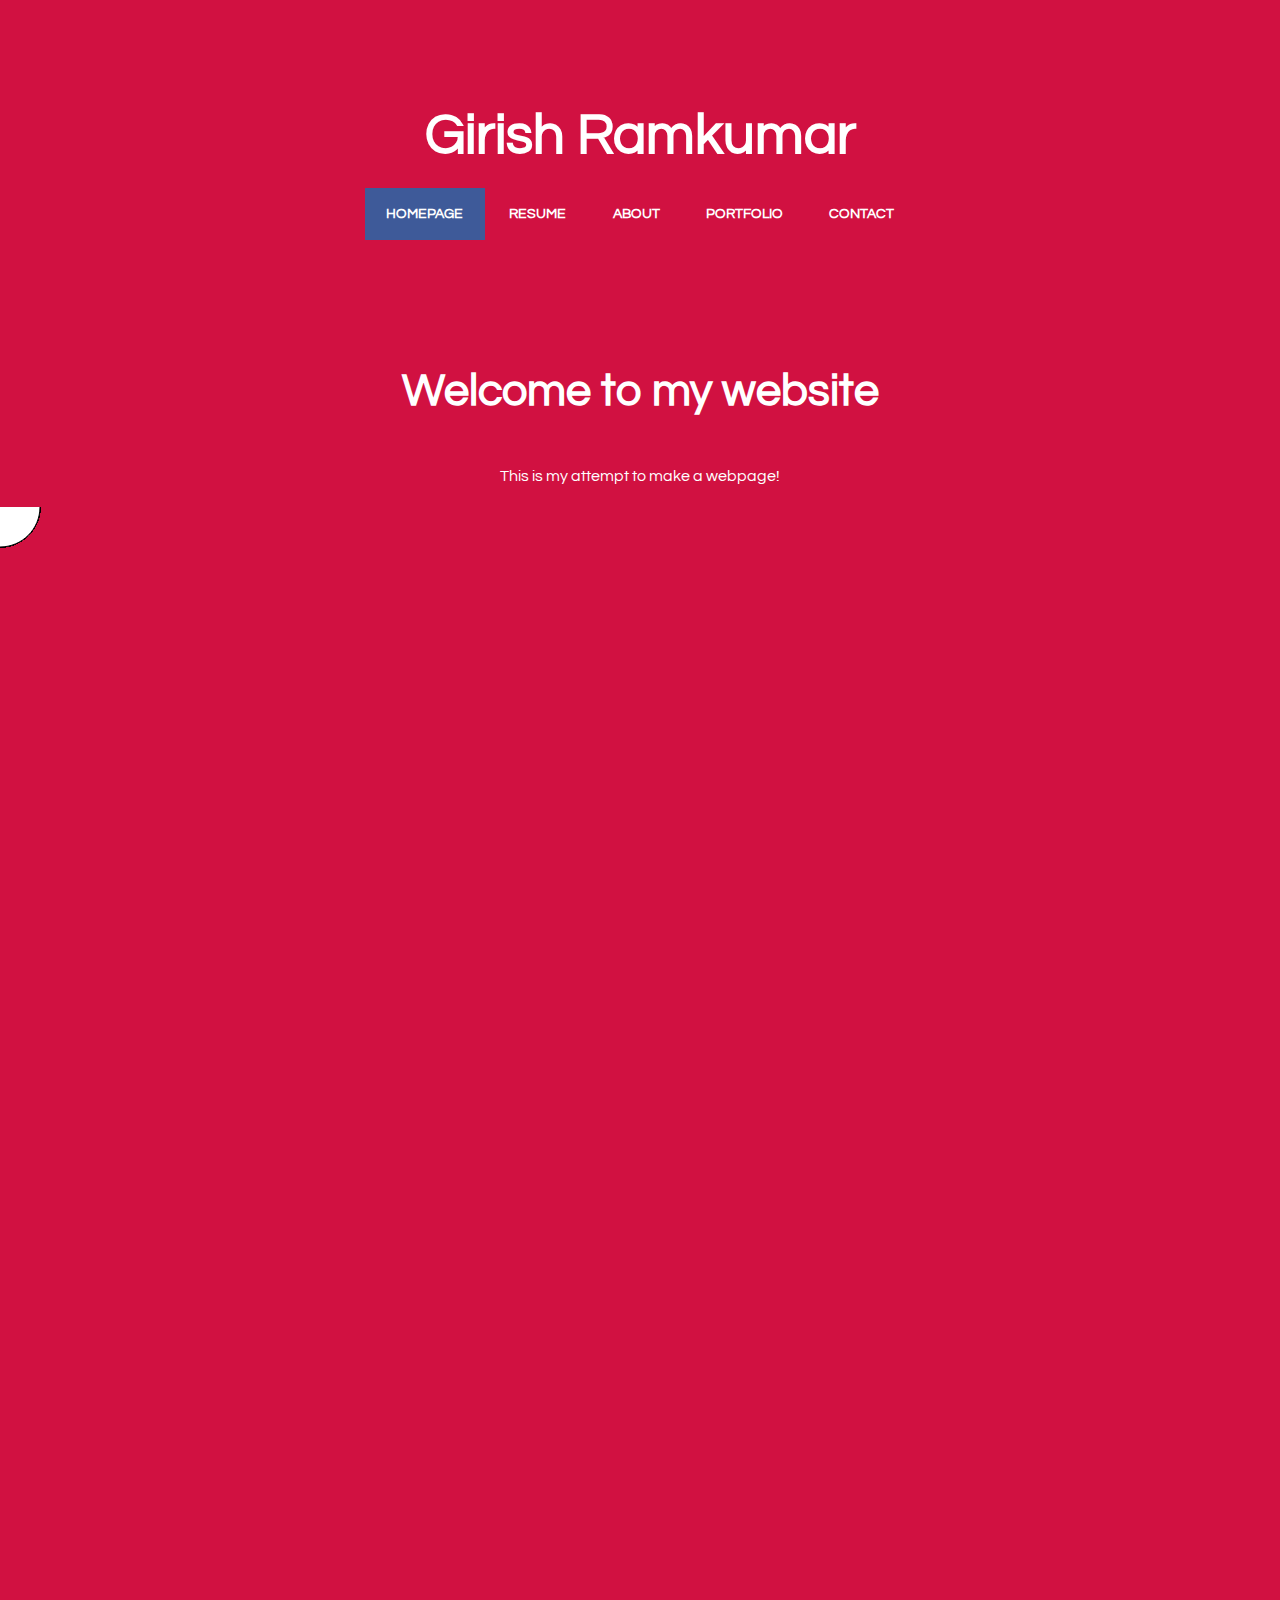
==== commit c06e391a: "Pls work" ====
--- a/index.html
+++ b/index.html
@@ -1,11 +1,10 @@
 <!DOCTYPE html PUBLIC "-//W3C//DTD XHTML 1.0 Strict//EN" "http://www.w3.org/TR/xhtml1/DTD/xhtml1-strict.dtd">
-
-<script language="javascript" type="text/javascript" src="p5.js"></script>
-<script language="javascript" type="text/javascript" src="sketch.js"></script>
 
 <html xmlns="http://www.w3.org/1999/xhtml">
 <head>
 <meta http-equiv="Content-Type" content="text/html; charset=utf-8" />
+<script language="javascript" type="text/javascript" src="p5.js"></script>
+<script language="javascript" type="text/javascript" src="sketch.js"></script>
 <title></title>
 <meta name="keywords" content="" />
 <meta name="description" content="" />
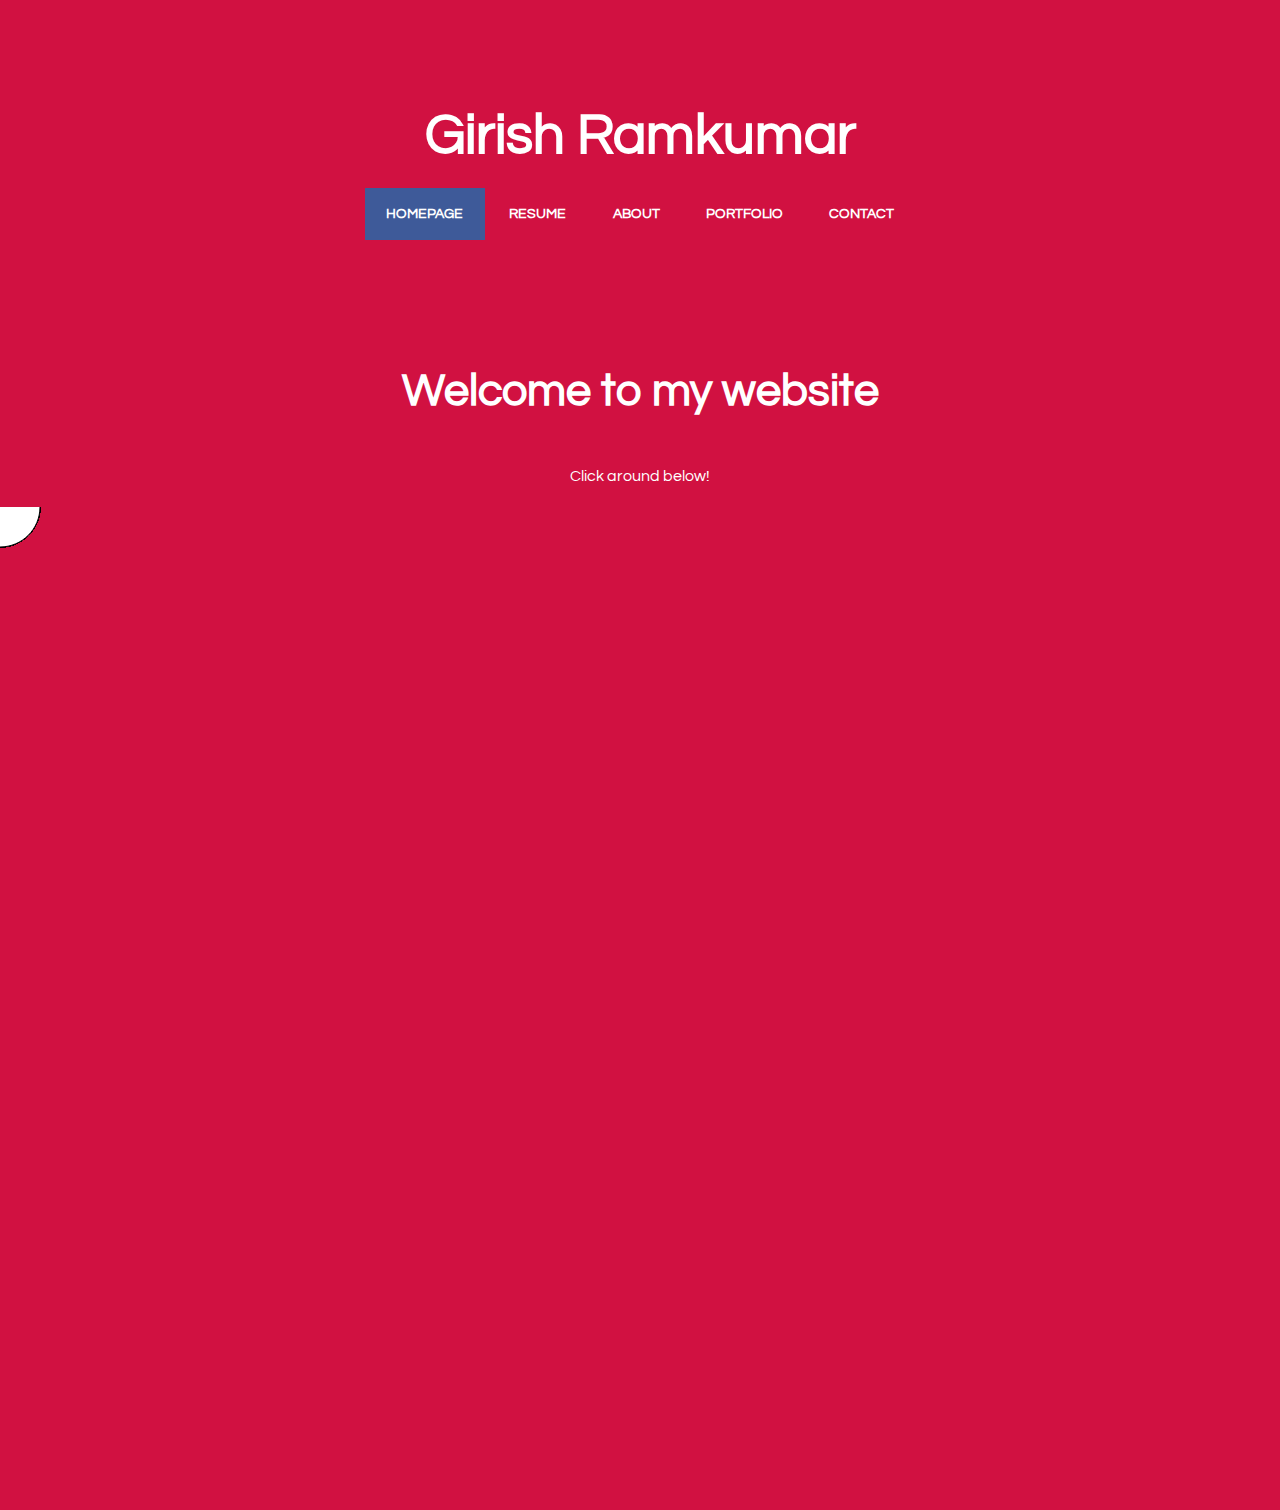
==== commit 773e786a: "Sketch JS Works~" ====
--- a/index.html
+++ b/index.html
@@ -37,7 +37,7 @@
 		<div class="title">
 			<h2>Welcome to my website</h2>
 		</div>
-		<p>This is my attempt to make a webpage!</p>
+		<p>Click around below!</p>
 		<!--<img src="images/banner.jpg" class="image image-full" alt="" /> -->
 	</div>
 </div>
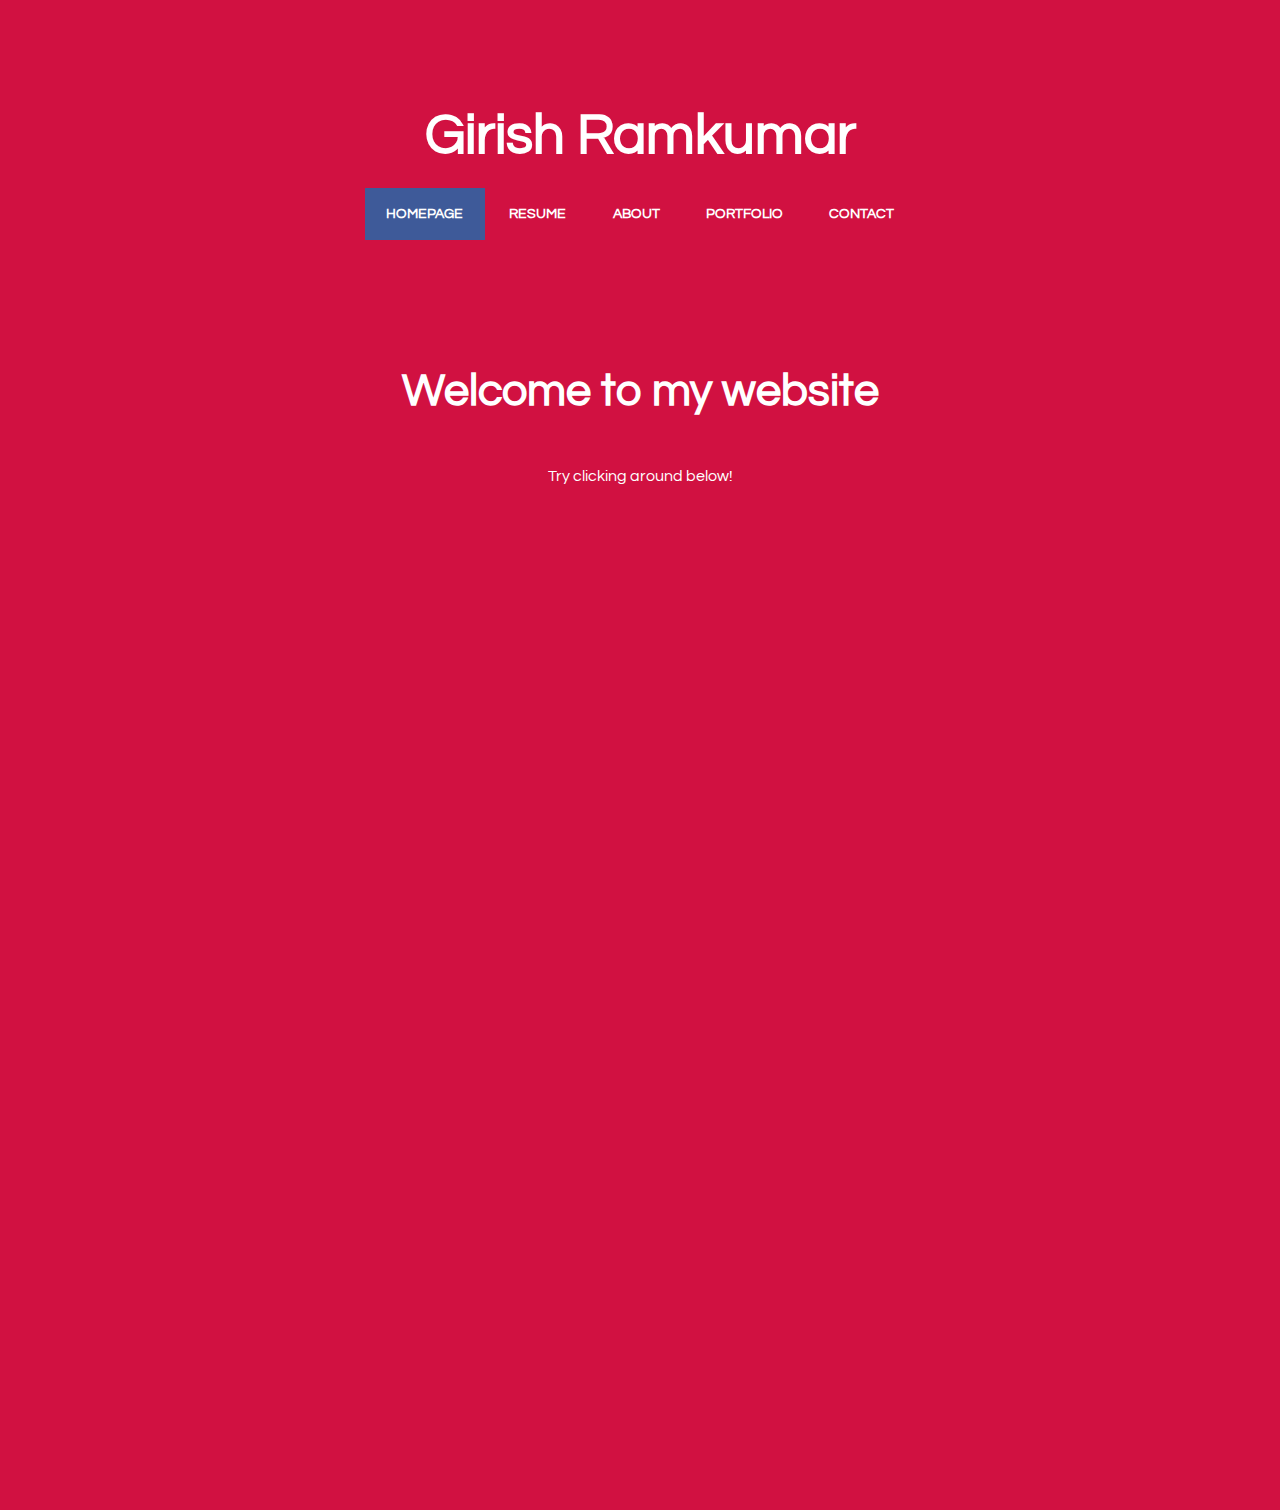
==== commit 96cad4c3: "Minor Changes" ====
--- a/index.html
+++ b/index.html
@@ -37,7 +37,7 @@
 		<div class="title">
 			<h2>Welcome to my website</h2>
 		</div>
-		<p>Click around below!</p>
+		<p>Try clicking around below!</p>
 		<!--<img src="images/banner.jpg" class="image image-full" alt="" /> -->
 	</div>
 </div>
